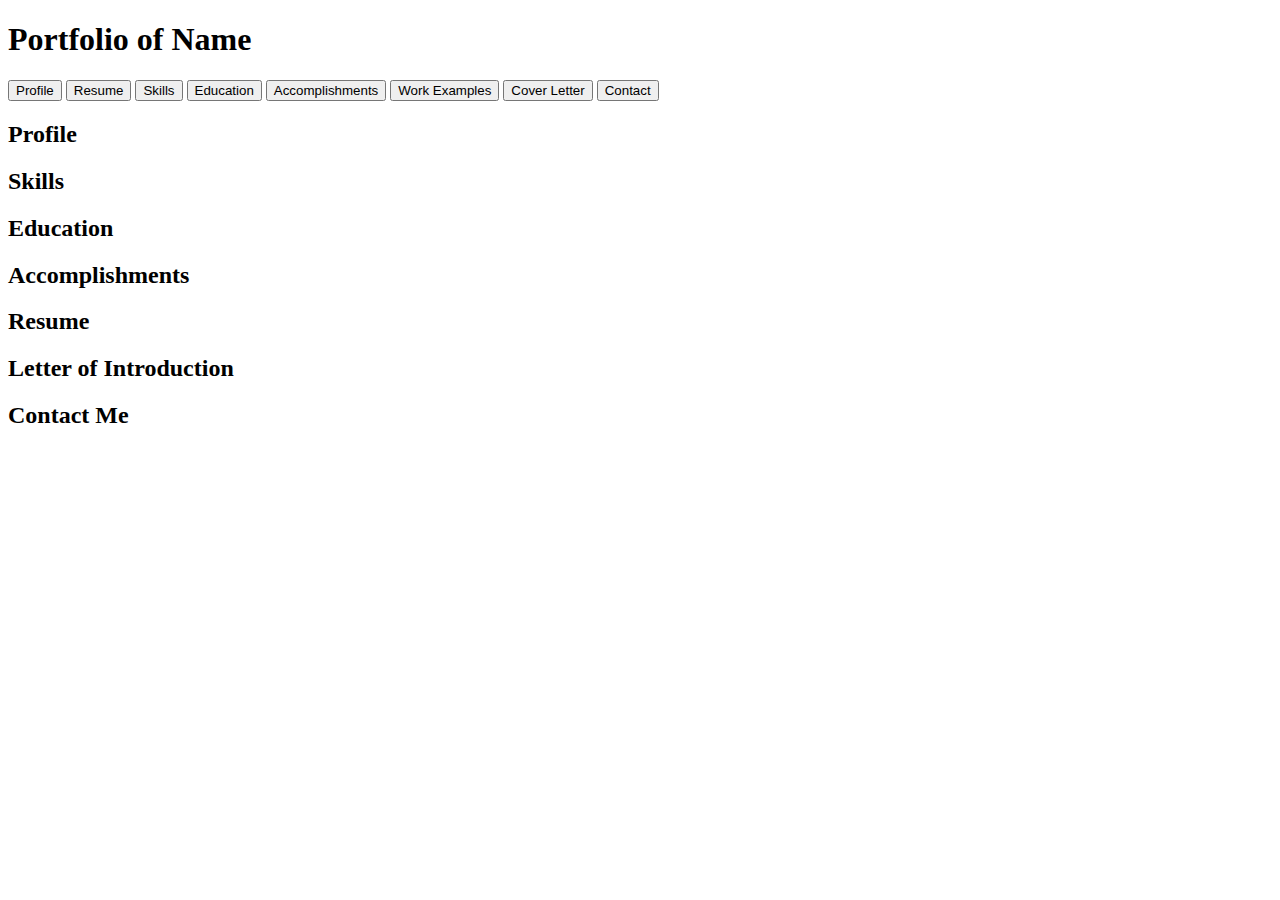
==== index.html @ dea007d0 "Add files via upload" ====
<!DOCTYPE html>
<html xmlns="http://www.w3.org/1999/xhtml" lang="en" xml:lang="en">
<head>
    <meta charset="utf-8">
    <meta http-equiv="X-UA-Compatible" content="IE=edge,chrome=1">
    <title>Your Name</title>
    <meta name="description" content="Your Description">
    <meta name="keywords" content="Your, Key, Words">
    <meta name="author" content="Your Name">
    <meta name="viewport" content="width=device-width, initial-scale=1">
    <link rel="stylesheet" href="assets/style/studentportfolio.css">
</head>

<body>
    <div id="container">
        <h1>Portfolio of Name</h1>

        <div class="tab">
            <button class="tablinks" onclick="openTab(event, 'Home')" id="defaultOpen">Profile</button>
            <button class="tablinks" onclick="openTab(event, 'Resume')">Resume</button>
            <button class="tablinks" onclick="openTab(event, 'Skills')">Skills</button>
            <button class="tablinks" onclick="openTab(event, 'Education')">Education</button>
            <button class="tablinks" onclick="openTab(event, 'Accomplishments')">Accomplishments</button>
            <button class="tablinks" onclick="openRedirect('workexamples.html')">Work Examples</button>
            <button class="tablinks" onclick="openTab(event, 'CoverLetter')">Cover Letter</button>
            <button class="tablinks" onclick="openTab(event, 'Contact')">Contact</button>
        </div>

        <!-- Begin Home Section -->
        <div id="Home" class="tabcontent">
              <h2>Profile</h2>
        </div>

        <!-- Begin Skills Section -->
        <div id="Skills" class="tabcontent">
            <h2>Skills</h2>
        </div>

        <div id="Education" class="tabcontent">
          <h2>Education</h2>
        </div>

        <div id="Accomplishments" class="tabcontent">
            <h2>Accomplishments</h2>
        </div>        
        
        <!-- Begin Skills Section -->
        <div id="Resume" class="tabcontent">
            <h2>Resume</h2>
        </div>
        
        <div id="CoverLetter" class="tabcontent">
            <h2>Letter of Introduction</h2>
        </div>

        <div id="Contact" class="tabcontent">
            <h2>Contact Me</h2>
        </div>    
</div>
<script type="text/javascript" src="assets/scripts/index.js"></script>
</body>
</html>
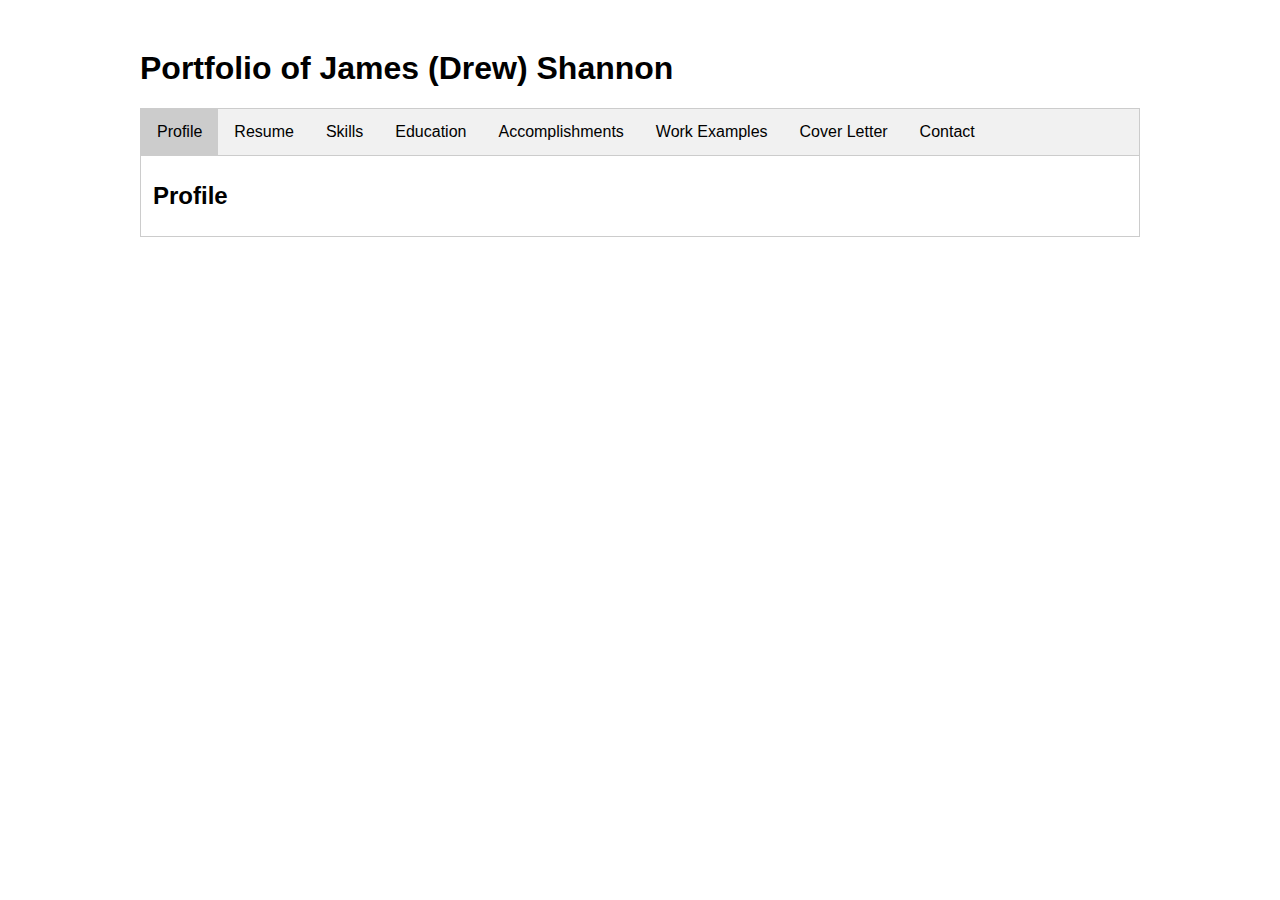
==== commit efbe0604: "Add files via upload" ====
--- a/index.html
+++ b/index.html
@@ -13,7 +13,7 @@
 
 <body>
     <div id="container">
-        <h1>Portfolio of Name</h1>
+        <h1>Portfolio of James (Drew) Shannon</h1>
 
         <div class="tab">
             <button class="tablinks" onclick="openTab(event, 'Home')" id="defaultOpen">Profile</button>
--- a/assets/style/studentportfolio.css
+++ b/assets/style/studentportfolio.css
@@ -0,0 +1,81 @@
+/*  body */
+	
+body {
+	font-family: "Trebuchet MS", Arial, Helvetica, sans-serif;
+	/*background-color: #666;*/
+	}
+
+#container {
+	width: 1000px;
+	margin-right: auto;
+	margin-left: auto;
+	margin-top: 50px;
+	margin-bottom: 50px;
+}
+
+p {
+	margin-bottom: 20px;
+	}
+
+.listmargin  {
+	margin-bottom: 20px;
+}	
+
+.img-style-1 {
+	float: left;
+	margin-right: 10px;
+    margin-bottom: 10px;
+	padding: 5px;
+	border: 1px solid #CCC;
+}	
+	
+/* tutorial styles */
+
+/* tabs */
+
+/* Style the tab */
+.tab {
+    overflow: hidden;
+    border: 1px solid #ccc;
+    background-color: #f1f1f1;
+}
+
+/* Style the buttons inside the tab */
+.tab button {
+    background-color: inherit;
+    float: left;
+    border: none;
+    outline: none;
+    cursor: pointer;
+    padding: 14px 16px;
+    transition: 0.3s;
+    font-size: 16px;
+}
+
+/* Change background color of buttons on hover */
+.tab button:hover {
+    background-color: #ddd;
+}
+
+/* Create an active/current tablink class */
+.tab button.active {
+    background-color: #ccc;
+}
+
+/* Style the tab content */
+.tabcontent {
+    display: none;
+    padding: 6px 12px;
+    border: 1px solid #ccc;
+    border-top: none;
+}
+
+.tabcontent {
+    animation: fadeEffect 1s; /* Fading effect takes 1 second */
+}
+
+/* Go from zero to full opacity */
+@keyframes fadeEffect {
+    from {opacity: 0;}
+    to {opacity: 1;}
+}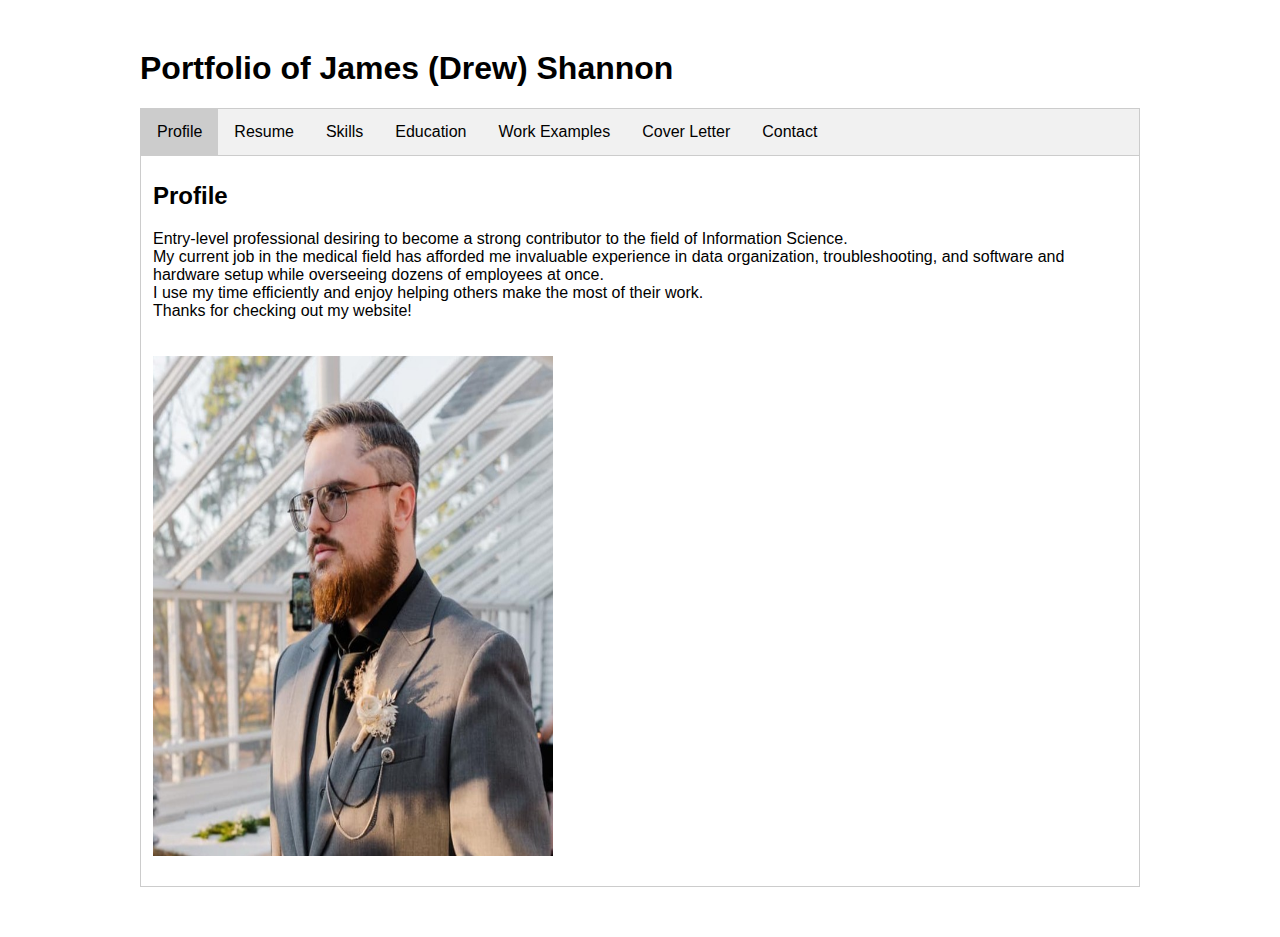
==== commit 377e9fca: "added main" ====
--- a/index.html
+++ b/index.html
@@ -3,10 +3,10 @@
 <head>
     <meta charset="utf-8">
     <meta http-equiv="X-UA-Compatible" content="IE=edge,chrome=1">
-    <title>Your Name</title>
+    <title>James Shannon Portfolio</title>
     <meta name="description" content="Your Description">
     <meta name="keywords" content="Your, Key, Words">
-    <meta name="author" content="Your Name">
+    <meta name="author" content="James Shannon">
     <meta name="viewport" content="width=device-width, initial-scale=1">
     <link rel="stylesheet" href="assets/style/studentportfolio.css">
 </head>
@@ -20,7 +20,7 @@
             <button class="tablinks" onclick="openTab(event, 'Resume')">Resume</button>
             <button class="tablinks" onclick="openTab(event, 'Skills')">Skills</button>
             <button class="tablinks" onclick="openTab(event, 'Education')">Education</button>
-            <button class="tablinks" onclick="openTab(event, 'Accomplishments')">Accomplishments</button>
+           <!-- <button class="tablinks" onclick="openTab(event, 'Accomplishments')">Accomplishments</button>-->
             <button class="tablinks" onclick="openRedirect('workexamples.html')">Work Examples</button>
             <button class="tablinks" onclick="openTab(event, 'CoverLetter')">Cover Letter</button>
             <button class="tablinks" onclick="openTab(event, 'Contact')">Contact</button>
@@ -28,16 +28,40 @@
 
         <!-- Begin Home Section -->
         <div id="Home" class="tabcontent">
-              <h2>Profile</h2>
+            <h2>Profile</h2>
+            <p> 
+            Entry-level professional desiring to become a strong contributor to the field of Information Science.<br />
+           
+            My current job in the medical field has afforded me invaluable experience in data organization, troubleshooting, and software and hardware setup while overseeing dozens of employees at once. <br />
+            I use my time efficiently and enjoy helping others make the most of their work.<br />
+            Thanks for checking out my website!<br />
+            <br />
+            <br />
+            <img src="assets/images/1650395015831.jfif" alt="Profile Picture" width="400" height="500">
+            </p>
         </div>
 
         <!-- Begin Skills Section -->
         <div id="Skills" class="tabcontent">
             <h2>Skills</h2>
+            <h3>Salesforce<br /> 
+            Intercom Plus<br />
+            Polycom Phones <br />
+            Avaya &amp; Webex Softphones<br />
+            Soarian<br />
+            ConnectWise<br />
+            Cloudflare<br />
+            8x8<br />
+            Microsoft Office Suite
+            </h3>
         </div>
 
         <div id="Education" class="tabcontent">
           <h2>Education</h2>
+          <h3> Bachelor of Science - Information Science (expected graduation December 2022)<br />
+           Associate’s degree - Computer Information Systems <br />
+           Associate's degree - General Studies
+          </h3>
         </div>
 
         <div id="Accomplishments" class="tabcontent">
@@ -47,14 +71,31 @@
         <!-- Begin Skills Section -->
         <div id="Resume" class="tabcontent">
             <h2>Resume</h2>
+           <h3><a href="assets/resources/JamesShannonResume2022.pdf">Resume PDF</a></h3>
+           <h3><a href="assets/resources/JamesShannonResume2022.html">Resume HTML</a></h3>
         </div>
         
         <div id="CoverLetter" class="tabcontent">
             <h2>Letter of Introduction</h2>
+            Good day,<br />
+            I am writing to indicate my interest in the position at your office.<br />
+            I am an entry-level professional desiring to become a strong contributor to the field of Information Science.<br />
+            I hold two Associate’s degrees; one in Computer Information Systems and the other in General Studies. I will complete my B.S. in Information Science in December of 2022. A decade’s worth of education and training have prepared me well for this position.<br />
+            My current job in the medical field has afforded me invaluable experience in data organization, troubleshooting, and software and hardware setup while overseeing dozens of employees at once. I use my time efficiently and enjoy helping others make the most of their work.<br />
+            Overall, I am confident my skills would make me an asset to your team. I look forward to meeting with you and discussing this position in more detail.<br />
+
+            Sincerely,<br />
+
+            James  Shannon<br />
+
         </div>
 
         <div id="Contact" class="tabcontent">
             <h2>Contact Me</h2>
+            <h3> Phone: 1-501-772-4652</h3>
+            <h3><a href="mailto:drew2154@gmail.com">drew2154@gmail.com </a></h3>
+            <h3><a href="https://www.linkedin.com/in/james-shannon-06518b238/">LinkedIn</a></h3>
+
         </div>    
 </div>
 <script type="text/javascript" src="assets/scripts/index.js"></script>
